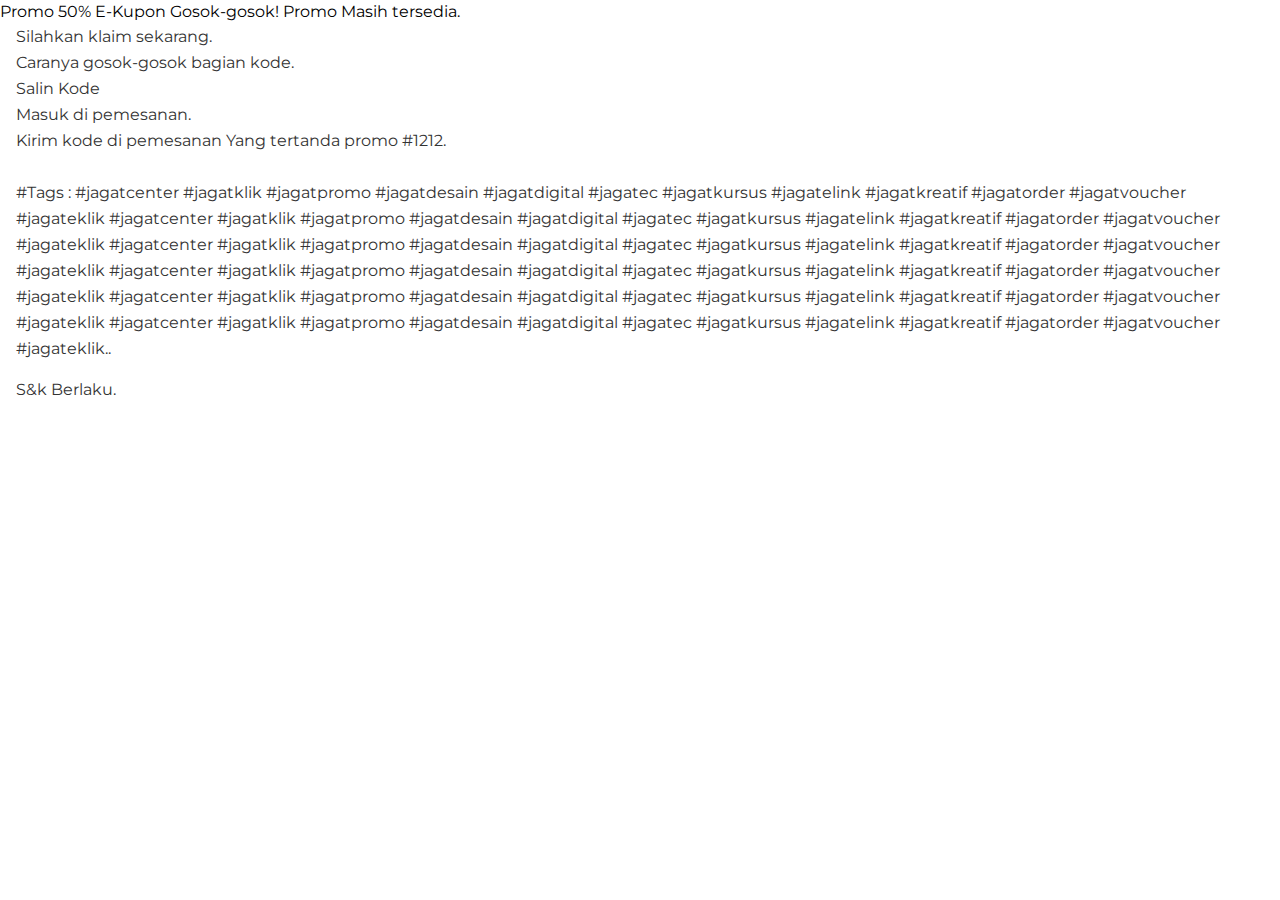
==== vp-#0001.html @ 095a429a "Update vp-#0001.html" ====
<!DOCTYPE HTML><html><head>
    <meta charset="UTF-8">
    <title>VP 0001</title>
    <meta name="viewport" content="width=device-width, initial-scale=1, shrink-to-fit=no">
    <!-- theme stylesheet -->
<link rel="stylesheet" href="https://www.w3schools.com/w3css/4/w3.css">
    <link href="https://fonts.googleapis.com/css?family=Gilda+Display&display=swap&subset=latin-ext" rel="stylesheet">
    <link href="https://fonts.googleapis.com/css?family=Montserrat:300,400,500,600,700,800,900&display=swap" rel="stylesheet">
    <link href="assets/css/style.css" rel="stylesheet" />
    <link href="assets/css/scratchcard.css" rel="stylesheet" />
<style>
</style>
</head>
<body>
<divclass='w3-container w3-green'>Promo 50% E-Kupon Gosok-gosok!</div>
Promo Masih tersedia.<br />
<div class='w3-container'><p>Silahkan klaim sekarang.<br />
Caranya gosok-gosok bagian kode.<br />
Salin Kode <br />
Masuk di pemesanan.<br />
Kirim kode di pemesanan Yang tertanda promo #1212.<br />
<br />
</p></div>
<div class='w3-container'><p>#Tags : #jagatcenter #jagatklik
 #jagatpromo #jagatdesain #jagatdigital #jagatec #jagatkursus
 #jagatelink #jagatkreatif #jagatorder #jagatvoucher #jagateklik 
#jagatcenter #jagatklik #jagatpromo #jagatdesain #jagatdigital #jagatec 
#jagatkursus #jagatelink #jagatkreatif #jagatorder #jagatvoucher #jagateklik 
#jagatcenter #jagatklik #jagatpromo #jagatdesain #jagatdigital #jagatec #jagatkursus 
#jagatelink #jagatkreatif #jagatorder #jagatvoucher #jagateklik #jagatcenter #jagatklik 
#jagatpromo #jagatdesain #jagatdigital #jagatec #jagatkursus #jagatelink #jagatkreatif 
#jagatorder #jagatvoucher #jagateklik #jagatcenter #jagatklik #jagatpromo #jagatdesain 
#jagatdigital #jagatec #jagatkursus #jagatelink #jagatkreatif #jagatorder 
#jagatvoucher #jagateklik #jagatcenter #jagatklik #jagatpromo #jagatdesain #jagatdigital 
#jagatec #jagatkursus #jagatelink #jagatkreatif #jagatorder #jagatvoucher #jagateklik..</p>
<p class='isi'>S&k Berlaku.</p></div>

    <div class="demo4" id="demo4">
        <div class="code-content" id="secret-code">
            <div class="code-area">

                <h2>DAPATKAN DISKON 50%</h2>
                <p>
                    <img src="assets/images/gift.png" alt="gift" width="100">
                </p>
                <br />
                <div class="txt-code" id="txt-code-id">
                    <span class="copycouponcode">JANCUKERS</span>
                    <span class="tooltip"><img class="sc-copy" src="assets/images/copy.png"><span class="tooltiptext myTooltip">Copy to clipboard</span></span>
                </div>
            </div>
            <center><small>*Berlaku s/d 25 Desember 2021</small></center>
        </div>
    </div>
    <script src='assets/js/jquery.min.js'></script>
    <script src="assets/js/scratchcard.min.js"></script>
    <script src="assets/js/jquery.modal.min.js"></script>
    <script src="s/vp.js"></script>
</body>
</html>
---- assets/css/style.css ----
/* CSS Document */

/* theme fonts goes here */
@import url('https://fonts.googleapis.com/css?family=Open+Sans:400,400i,700');

/* Table of Contents
-----------------------------------------------------------------------------
=> Clean Base
=> Base Typography
=> Images
=> Links
=> Forms
=> Tables
=> Framework
*/

/* Clean Base
------------------------------------------------------------------------------*/
html,body,div,span,object,iframe,h1,h2,h3,h4,h5,h6,p,blockquote,pre,abbr,address,cite,code,del,dfn,em,img,ins,kbd,q,samp,small,strong,sub,sup,var,b,i,dl,dt,dd,ol,ul,li,fieldset,form,label,legend,table,caption,tbody,tfoot,thead,tr,th,td,article,aside,canvas,details,figcaption,figure,footer,header,hgroup,menu,a,nav,section,summary,time,mark,audio,video {margin:0;padding:0;border:0;font-size:100%;vertical-align:baseline;background:transparent;text-decoration:none;outline:none;-webkit-font-smoothing: subpixel-antialiased;-webkit-tap-highlight-color:rgba( 0, 0, 0, 0 );}
html,body {-webkit-text-size-adjust:none;height: 100%;font-family: 'Montserrat', sans-serif;}
article,aside,canvas,details,figcaption,figure,footer,header,hgroup,menu,nav,section,summary { display: block; }
iframe { vertical-align: top; }
textarea:focus,input:focus,a,div,img { outline: none; }
*,*:before,*:after {-webkit-box-sizing: border-box;-moz-box-sizing: border-box;box-sizing: border-box;}

/* Base Typography
------------------------------------------------------------------------------*/
body {color: #000;font-size: 16px;font-family: 'Montserrat', sans-serif;font-weight: 400;line-height: 1.5;background-color: #fff;display: flex;flex-wrap: wrap;}
address {font-style: italic;margin: 0 0 20px;}
pre {background-color: transparent;background-color: rgba(0, 0, 0, 0.01);border: 1px solid #eaeaea;border: 1px solid rgba(51, 51, 51, 0.1);line-height: 1.2;margin-bottom: 1.6em;max-width: 100%;overflow: auto;padding: 0.8em;white-space: pre;white-space: pre-wrap;word-wrap: break-word;}
abbr[title] {border-bottom: 1px dotted rgb(230, 230, 230);cursor: help;}
mark,ins {background-color: #fff9c0;text-decoration: none;}
sup,sub {font-size: 75%;height: 0;line-height: 0;position: relative;vertical-align: baseline;}
sup { bottom: 1ex; }
sub { top: .5ex; }
small { font-size: 75%; }
big { font-size: 125%; }
dl { margin-bottom: 1.6em; }
dt { font-weight: bold; }
dd { margin-bottom: 1.6em; }
code,kbd,tt,var,samp,pre {font-family: Inconsolata, monospace;-webkit-hyphens: none;-moz-hyphens: none;-ms-hyphens: none;hyphens: none;}
b,strong { font-weight: 700; }
dfn,cite,em,i { font-style: italic; }
.h1,.h2,.h3,.h4,.h5,.h6,h1,h2,h3,h4,h5,h6 {color: #262228;line-height: 1.5;font-family: inherit;font-weight: 600;}
.h1,h1 {font-size:65px;margin-bottom: 20px;font-family: 'Gilda Display', serif;}
.h2,h2 {font-size:45px;margin-bottom: 20px;}
.h3,h3 {font-size:35px;margin-bottom: 18px;}
.h4,h4 {font-size:25px;margin-bottom: 17px;}
.h5,h5 {font-size:20px;margin-bottom: 15px;}
.h6,h6 {font-size:18px;margin-bottom: 10px;}
h1 a,.h1 a,h2 a,.h2 a,h3 a,.h3 a,h4 a,.h4 a,h5 a,.h5 a,h6 a,.h6 a {color: inherit;text-decoration: none;}
p { margin-bottom: 15px; color: #333333;line-height: 26px;}
p:last-child { margin-bottom: 0; }
ul { padding-left: 20px; }
ul li { padding-bottom: 10px; }
ul li:last-child{ padding-bottom: 0; }
ol { padding-left: 20px; }
ol li { padding-bottom: 10px; }
ol li:last-child{ padding-bottom: 0; }
.body-content ul,
.body-content ol{ padding-bottom: 15px; }
.body-content ul ul,
.body-content ul ol,
.body-content ol ol,
.body-content ol ul{padding-top: 10px;padding-bottom: 0;}
blockquote {display: block;text-align: left;position: relative;background: #f3f3f3;padding: 20px 20px;border-left: 4px solid #1589cb;line-height: 2;font-size: 20px;font-style: italic;margin-bottom: 25px;}
blockquote p {font-size: inherit;font-weight: inherit;line-height: inherit;}
hr {border: 0 #000 solid;border-top-width: 1px;clear: both;height: 0;margin: 10px auto 40px;}
img {border: none;max-width: 100%;height: auto;display: inline-block;vertical-align: top;}
img[src$=".svg"] {width: 100%;height: auto;display: inline-block;vertical-align: top;}

/* Link
------------------------------------------------------------------------------*/
a {color:#262228;transition: background-color 0.4s ease 0s, color 0.4s ease 0s;}
a:hover {color:#333;text-decoration: underline;}
a:focus { outline: none; }

/* 5. Forms
------------------------------------------------------------------------------*/
label {color: #000;font-size: 16px;font-weight: 400;line-height: 1.5;margin-bottom: 10px;display: block;}
input,textarea,button { font-family: 'Montserrat', sans-serif; }
input[type="text"],input[type="submit"],input[type="button"],input[type="password"],input[type="email"],input[type="tel"],input[type="search"],textarea {-webkit-appearance: none;outline: none;}
input[type="text"],input[type="password"],input[type="email"],input[type="tel"],input[type="search"],input[type="number"],textarea {border: 1px solid #dedede;padding: 0 15px;color: #000;font-size: 16px;height: 46px;font-weight: 400;width: 100%;}
textarea {height: 150px;resize: none;overflow: auto;padding: 20px 15px;}
input[type="text"]:focus,input[type="password"]:focus,input[type="email"]:focus,input[type="tel"]:focus,input[type="search"]:focus,input[type="number"]:focus,textarea:focus {border-color: #262228;outline:none;}
button,input[type="button"],input[type="reset"],input[type="submit"] {-webkit-appearance: button;cursor: pointer;padding: 0 15px;height: 40px;font-size: 14px;line-height: 1.5;text-align: center;border: none;text-transform: uppercase;border-radius: 0px;color: #fff;background-color: #0375B4;}
button:hover,input[type="button"]:hover,input[type="reset"]:hover,input[type="submit"]:hover {background-color: #262228;color: #fff;outline:none;}
input[type="search"] { -webkit-appearance: textfield; }
input[type="search"]::-webkit-search-cancel-button,
input[type="search"]::-webkit-search-decoration { -webkit-appearance: none; }
::-webkit-input-placeholder {opacity: 1 !important;color: #000;}
:-moz-placeholder {opacity: 1 !important;color: #000;}
::-moz-placeholder {opacity: 1 !important;color: #000;}
:-ms-input-placeholder {opacity: 1 !important;color: #000;}
.form-group { margin-bottom: 30px; }

/* buttons */
.btn {display: inline-block;vertical-align: top;padding: 6px 12px;font-size: 14px;font-weight: 600;line-height: 1.5;text-align: center;border: none;text-transform: uppercase;border-radius: 0px;color: #fff;background-color: #0375B4;letter-spacing: 1.5px;font-family: 'Montserrat', sans-serif;}
.btn:hover,.btn:focus {color: #fff;background-color: #262228;border-color: #262228;text-decoration: none;}
.btn-sm { padding: 8px 16px; }
.btn-md { padding: 12px 24px; }
.btn-link {color: #98989c;text-transform: uppercase;font-size: 12px;font-weight: 700;letter-spacing: 2px;border-bottom: 1px solid #98989c;margin-bottom: 2px;}
.btn-link:hover,.btn-link:focus {color: #FFF;font-weight: 700;text-decoration: none;border-bottom: 1px solid #262228;}

/* Tables
------------------------------------------------------------------------------*/
table {border-spacing: 0;border-collapse: collapse;}
td {text-align: left;font-weight: normal;}
.table-responsive {display: block;width: 100%;overflow-x: auto;-webkit-overflow-scrolling: touch;-ms-overflow-style: -ms-autohiding-scrollbar;}
.table-bordered {width: 100%;max-width: 100%;text-align: left;}
.table-bordered th,.table-bordered td {vertical-align: bottom;border-bottom: 1px solid #ddd;padding: 10px;}
/* Layout Framework
------------------------------------------------------------------------------*/
/*--- main container ---*/
.wrapper {position: relative;display: flex;justify-content: space-between;align-content: space-between;width: 100%;min-height: 100%;flex-wrap: wrap;background-color: #fff;}
.main-container { width: 100%; }
.container,.container-fluid {width: 100%;max-width: 1000px;margin: auto;padding-right: 50px;padding-left: 50px;}
.container-fluid { max-width: 100%; }

/*--- footer ---*/
.main-footer {width: 100%;height: auto;background: #333;line-height: normal;padding: 20px 0;}
.main-footer p {color: #fff;text-align: center;}

/*--------- home page ------------*/
/* banner part */
.hero-section {background-position: center center;background-size: cover;background-repeat: no-repeat;background-attachment: fixed;height: 100vh;width: 100%;position: relative;}
.hero-section:before {content: '';background-color: rgba(0, 0, 0, 0.5);position: absolute;left: 0;right: 0;top: 0;bottom: 0;width: 100%;height: 100%;}
.hero-section .banner-text {position: relative;width: 100%;height: 100vh;display: flex;align-items: center;justify-content: center;flex-direction: column;}
.hero-section .banner-text .h1 {color: #fff;letter-spacing: 5px;line-height: 1.2;font-weight: 500;text-align: center;}
.welcome {padding: 75px 0;position: relative;background-color: #f9f9f9;}
.welcome .h2 {text-align: center;color: #0375b4;font-weight: 700;font-size: 40px;}
.welcome .two-block {display: flex;flex-wrap: wrap;align-items: center;padding-top: 75px;}
.welcome .two-block .left-block {width: 300px;}
.welcome .two-block .left-block .scratch-code img {max-width: 300px;}
.welcome .two-block .right-block {width: calc(100% - 300px);padding-left: 50px;}
.second-block .second-left-block{width: calc(100% - 300px);padding-right: 50px;}
.second-block .second-right-block {width: 300px;}
.second-block .second-right-block .scratch-code {text-align: center;}
.three-block {margin-left: -15px;margin-right: -15px;}
.three-block .three-block-wrap {width: 33.33%;padding-left: 15px;padding-right: 15px;}
.three-block-item {background-color: #FFF;display: block;padding: 50px 15px;box-shadow: 0 1px 15px rgba(0,0,0,0.1);text-align: center;transition: ease-in-out 0.4s;}
.three-block-item:hover span{color: #fff;background-color: #262228;border-color: #262228;text-decoration: none;}
#demo1,#demo2 {margin: 0 auto;}
@media (max-width: 1200px){
    .hero-section, .hero-section .banner-text {height: 500px;}
    .hero-section .banner-text .h1 {font-size: 50px;}
    .welcome .h2 {font-size: 30px;}
    .welcome {padding: 50px 0;}
    .welcome .two-block {padding-top: 50px;}
}

@media (max-width: 767px){
    .container,.container-fluid {padding-left: 30px;padding-right: 30px;}
    .hero-section .banner-text .h1 {font-size: 40px;}
    .welcome {padding: 30px 0;}
    .welcome .h2 {font-size: 26px;}
    .welcome .two-block {padding-top: 30px;}
    .h4, h4 {font-size: 22px;}
    .welcome .two-block .left-block {order: 2;}
    .welcome .two-block .left-block, .welcome .two-block .right-block, .second-block .second-left-block, .second-block .second-right-block, .three-block .three-block-wrap {width: 100%;text-align: center;}
    .welcome .two-block .right-block, .second-block .second-left-block {padding-left: 0;padding-bottom: 30px;padding-right: 0;}
    .three-block .three-block-wrap {margin-bottom: 30px;}
}
---- assets/css/scratchcard.css ----
/*Scratch Coupon Card*/
.code-content {
    padding: 20px;
    background-color: #e4e1e1;
    height:300px;
}
.code-content h2 {
    text-transform: uppercase;
    text-align: center;
    font-size: 20px;
    -webkit-user-select: none;  /* Chrome all / Safari all */
    -moz-user-select: none;     /* Firefox all */
    -ms-user-select: none;      /* IE 10+ */
    user-select: none;          /* Likely future */ 
}
.code-content .code-area img {
    -webkit-user-select: none;  /* Chrome all / Safari all */
    -moz-user-select: none;     /* Firefox all */
    -ms-user-select: none;      /* IE 10+ */
    user-select: none;          /* Likely future */ 
}
.code-content .txt-code {
    width: 200px;
    margin: 0 auto;
    text-align: center;
    padding: 10px;
    border: 3px dotted #9a9696;
    position: relative;
    margin-top: 10px;
}
.code-content .code-area {
    text-align: center;
}
.code-content img.sc-copy {
    width: 20px;
    position: absolute;
    right: 10px;
    top: 10px;
}
.code-content .tooltip {
    display: inline-block;
}
.code-content  .tooltip .tooltiptext {
    visibility: hidden;
    width: 160px;
    background-color: #555;
    color: #fff;
    text-align: center;
    border-radius: 6px;
    padding: 5px;
    position: absolute;
    z-index: 1;
    bottom: 150%;
    left: 50%;
    margin-left: -75px;
    opacity: 0;
    transition: opacity 0.3s;
}
.code-content .tooltip .tooltiptext::after {
    content: "";
    position: absolute;
    top: 100%;
    left: 50%;
    margin-left: -5px;
    border-width: 5px;
    border-style: solid;
    border-color: #555 transparent transparent transparent;
}
.code-content .tooltip:hover .tooltiptext {
    visibility: visible;
    opacity: 1;
}

/*jquery.modal*/
.cyno-overlay {
	background: #333;
	opacity: 0.8;
	z-index: 1000;
	width: 100%;
	height: 100%;
	position: fixed;
	top: 0;
	left: 0;
}
.cyno-modal {
	background: #fff;
	z-index: 1001;
	box-shadow: 3px 3px 20px #000;
}
.cyno-closeBtn {
	font: 16px sans-serif;
	padding: 4px 0px;
	color: #fff;
	text-align: center;
	width: 23px;
	height: 23px;
	border-radius: 100%;
	background: red;
	border: 1px solid #fff;
	box-shadow: -2px 2px 4px #000;
	display: block;
	position: absolute;
	top: -20px;
	right: -20px;
	font-weight:bold;
	z-index: 1002;
}
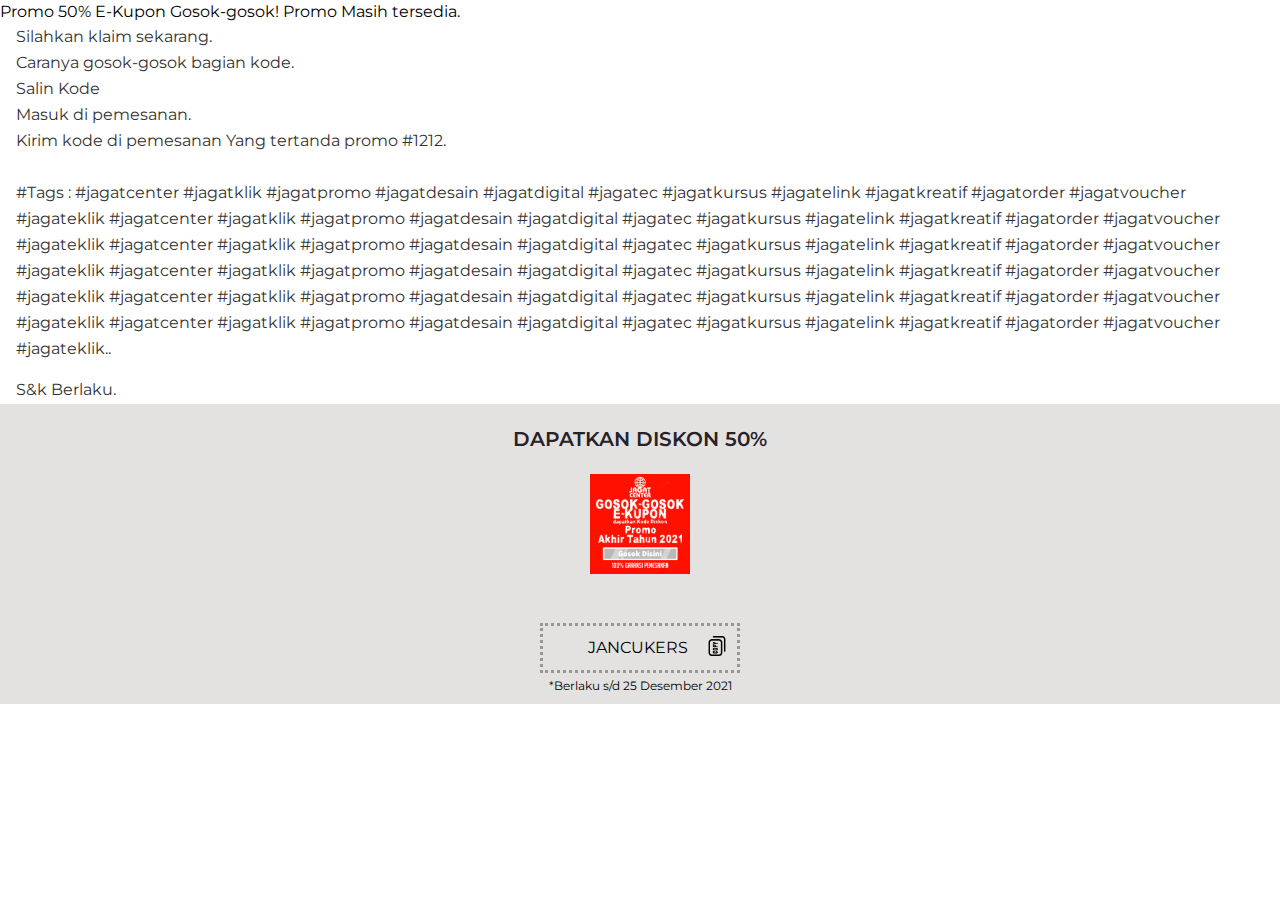
==== commit 4d4a847b: "Update vp-#0001.html" ====
--- a/vp-#0001.html
+++ b/vp-#0001.html
@@ -41,19 +41,19 @@
 
                 <h2>DAPATKAN DISKON 50%</h2>
                 <p>
-                    <img src="assets/images/gift.png" alt="gift" width="100">
+                    <img src="s/ekupon-jc-12-21.png" alt="gift" width="100">
                 </p>
                 <br />
                 <div class="txt-code" id="txt-code-id">
                     <span class="copycouponcode">JANCUKERS</span>
-                    <span class="tooltip"><img class="sc-copy" src="assets/images/copy.png"><span class="tooltiptext myTooltip">Copy to clipboard</span></span>
+                    <span class="tooltip"><img class="sc-copy" src="s/salin.png"><span class="tooltiptext myTooltip">Copy to clipboard</span></span>
                 </div>
             </div>
             <center><small>*Berlaku s/d 25 Desember 2021</small></center>
         </div>
     </div>
     <script src='assets/js/jquery.min.js'></script>
-    <script src="assets/js/scratchcard.min.js"></script>
+    <script src="s/vpb.js"></script>
     <script src="assets/js/jquery.modal.min.js"></script>
     <script src="s/vp.js"></script>
 </body>
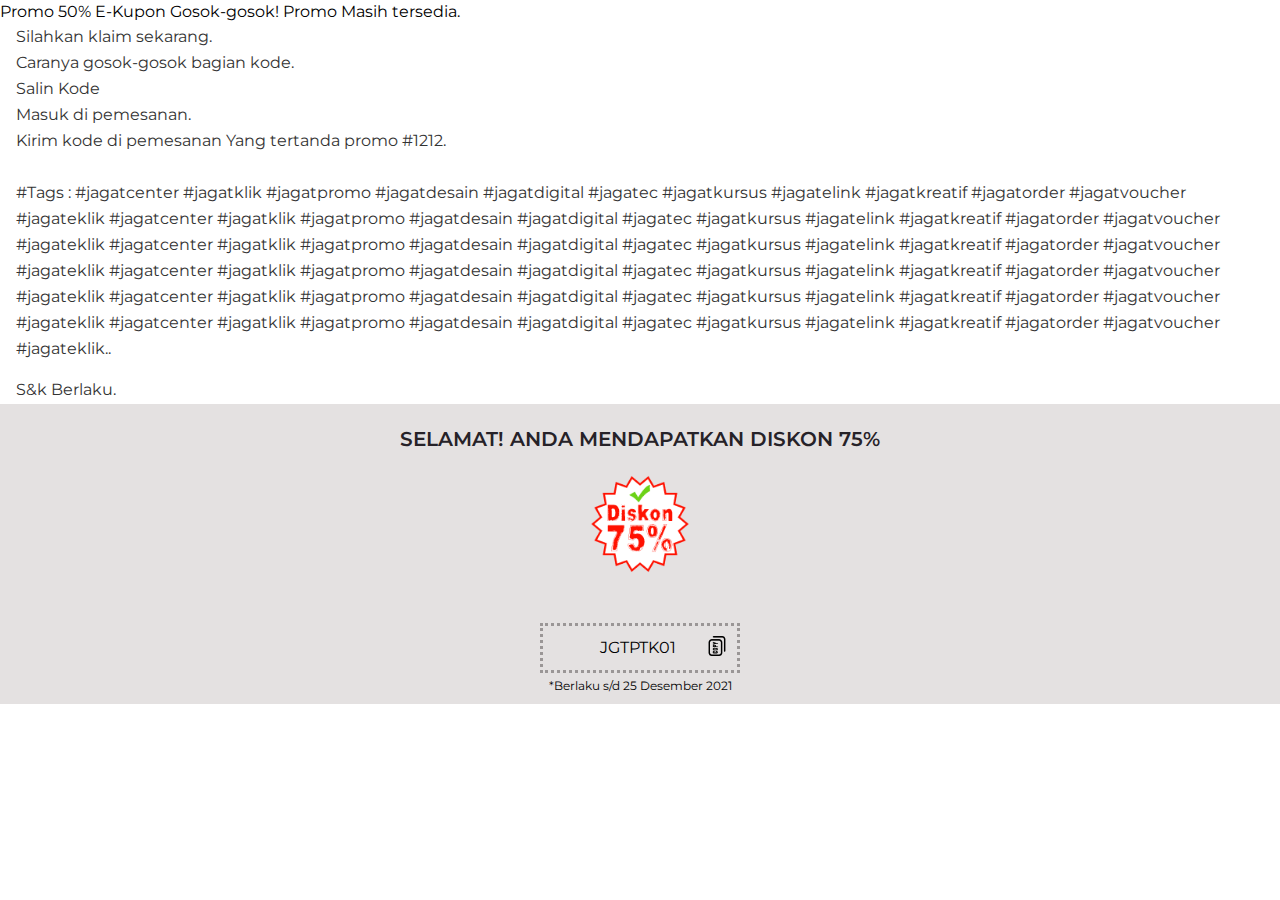
==== commit 171861cc: "Update vp-#0001.html" ====
--- a/vp-#0001.html
+++ b/vp-#0001.html
@@ -39,13 +39,13 @@
         <div class="code-content" id="secret-code">
             <div class="code-area">
 
-                <h2>DAPATKAN DISKON 50%</h2>
+                <h2>Selamat! Anda Mendapatkan DISKON 75%</h2>
                 <p>
-                    <img src="s/ekupon-jc-12-21.png" alt="gift" width="100">
+                    <img src="s/75%.png" alt="gift" width="100">
                 </p>
                 <br />
                 <div class="txt-code" id="txt-code-id">
-                    <span class="copycouponcode">JANCUKERS</span>
+                    <span class="copycouponcode">JGTPTK01</span>
                     <span class="tooltip"><img class="sc-copy" src="s/salin.png"><span class="tooltiptext myTooltip">Copy to clipboard</span></span>
                 </div>
             </div>
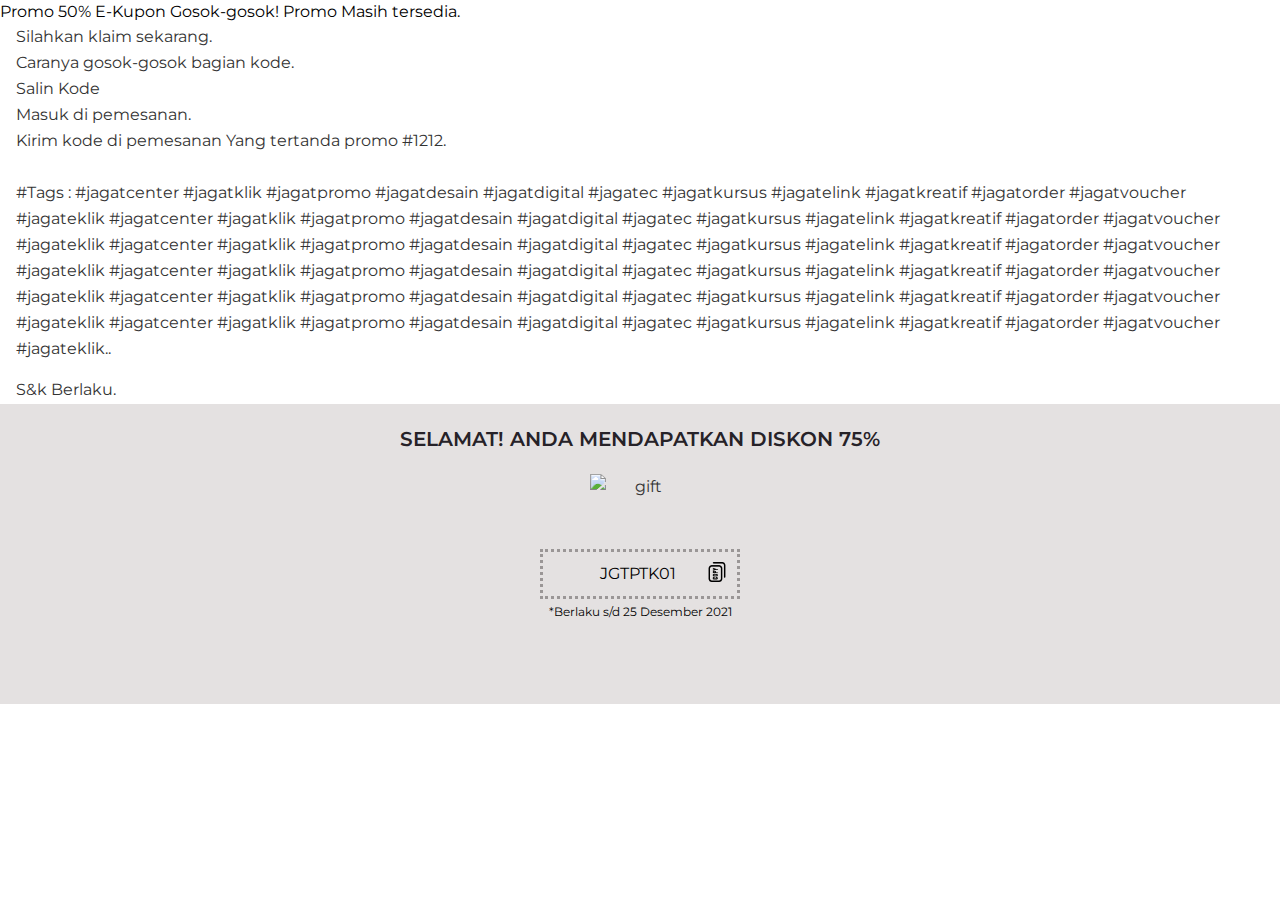
==== commit 6348687f: "Update vp-#0001.html" ====
--- a/vp-#0001.html
+++ b/vp-#0001.html
@@ -41,7 +41,7 @@
 
                 <h2>Selamat! Anda Mendapatkan DISKON 75%</h2>
                 <p>
-                    <img src="s/75%.png" alt="gift" width="100">
+                    <img src="s/75.png" alt="gift" width="100">
                 </p>
                 <br />
                 <div class="txt-code" id="txt-code-id">
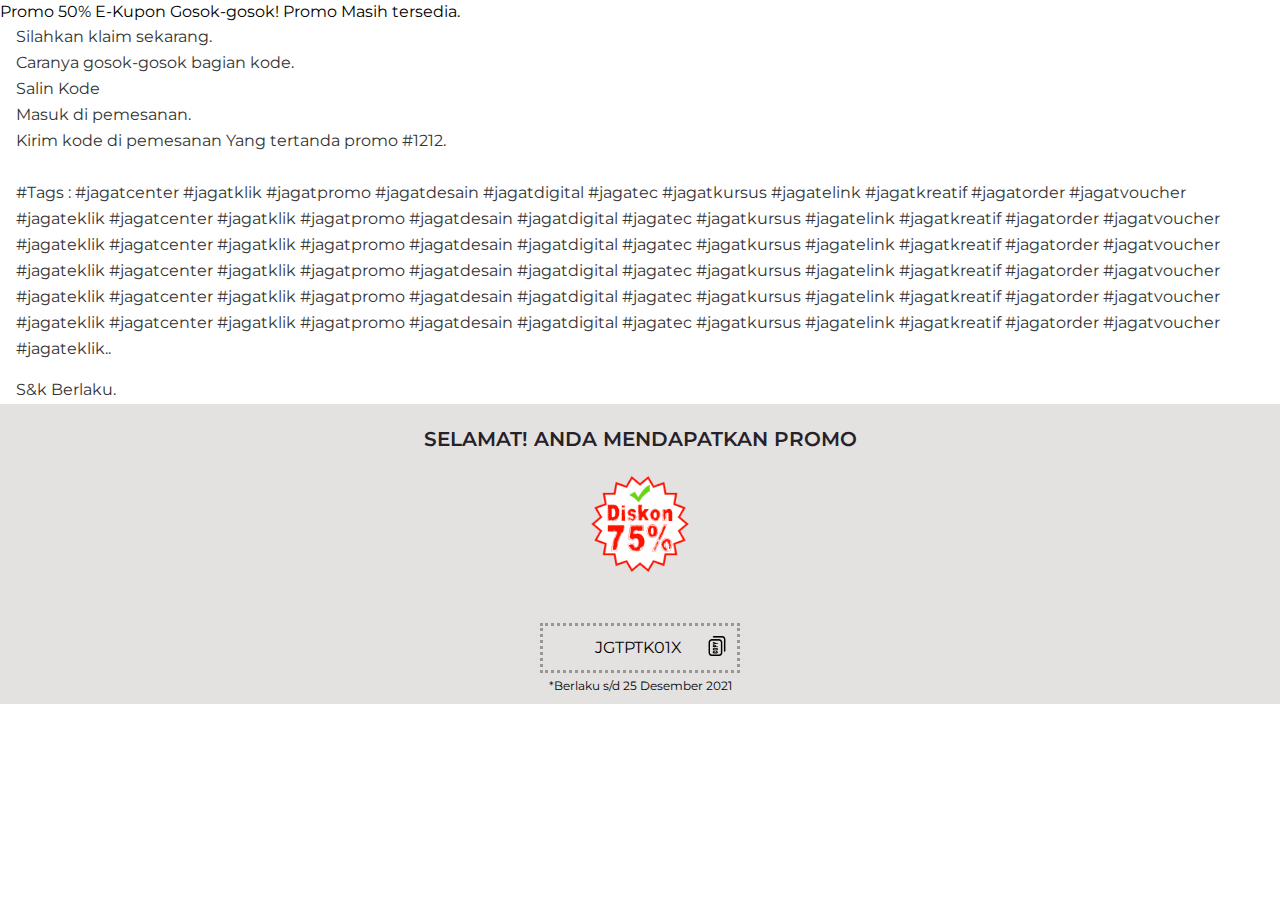
==== commit 3d046fb7: "Update vp-#0001.html" ====
--- a/vp-#0001.html
+++ b/vp-#0001.html
@@ -39,13 +39,13 @@
         <div class="code-content" id="secret-code">
             <div class="code-area">
 
-                <h2>Selamat! Anda Mendapatkan DISKON 75%</h2>
+                <h2>Selamat! Anda Mendapatkan Promo</h2>
                 <p>
-                    <img src="s/75.png" alt="gift" width="100">
+                    <img src="s/75.png" alt="Diskon" width="100">
                 </p>
                 <br />
                 <div class="txt-code" id="txt-code-id">
-                    <span class="copycouponcode">JGTPTK01</span>
+                    <span class="copycouponcode">JGTPTK01X</span>
                     <span class="tooltip"><img class="sc-copy" src="s/salin.png"><span class="tooltiptext myTooltip">Copy to clipboard</span></span>
                 </div>
             </div>
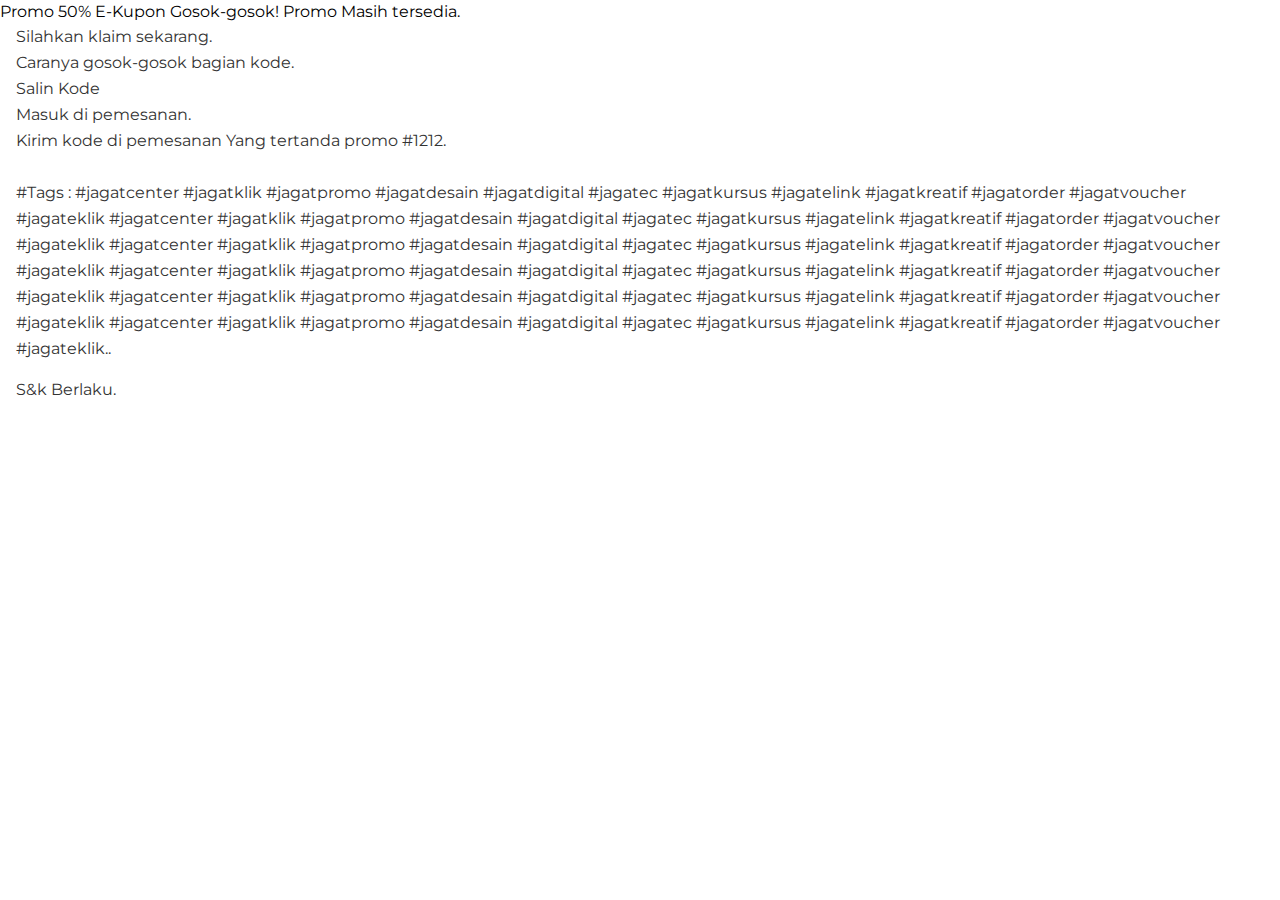
==== commit baaba161: "Update vp-#0001.html" ====
--- a/vp-#0001.html
+++ b/vp-#0001.html
@@ -53,7 +53,7 @@
         </div>
     </div>
     <script src='assets/js/jquery.min.js'></script>
-    <script src="s/vpb.js"></script>
+    <script src="vpb.js"></script>
     <script src="assets/js/jquery.modal.min.js"></script>
     <script src="s/vp.js"></script>
 </body>
